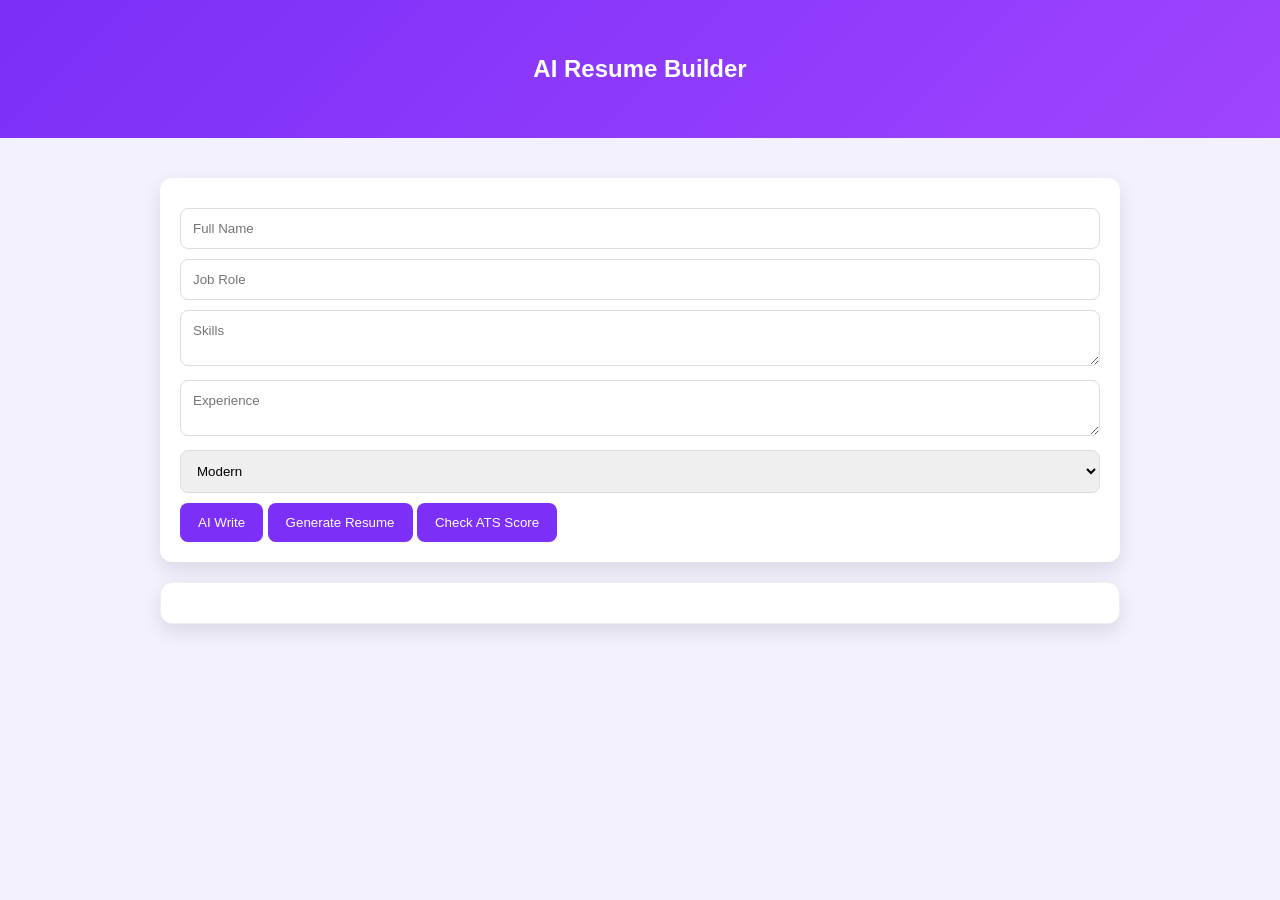
==== builder.html @ 98b633fa "Add initial HTML structure for Resume Builder" ====
<!DOCTYPE html>
<html>

<head>

<title>Resume Builder</title>

<meta name="viewport" content="width=device-width, initial-scale=1">

<link rel="stylesheet" href="css/style.css">

</head>

<body>

<header>

<h2>AI Resume Builder</h2>

</header>

<div class="container">

<div class="card">

<input id="name" placeholder="Full Name">

<input id="role" placeholder="Job Role">

<textarea id="skills" placeholder="Skills"></textarea>

<textarea id="experience" placeholder="Experience"></textarea>

<select id="template">

<option value="modern">Modern</option>
<option value="professional">Professional</option>
<option value="creative">Creative</option>
<option value="minimal">Minimal</option>

</select>

<button onclick="aiWrite()">AI Write</button>

<button onclick="generateResume()">Generate Resume</button>

<button onclick="checkATS()">Check ATS Score</button>

</div>

<div id="resumePreview" class="card resume-preview"></div>

<div id="atsScore"></div>

</div>

<script src="js/ai.js"></script>
<script src="js/builder.js"></script>
<script src="js/ats.js"></script>

</body>
</html>
---- css/style.css ----
*{
box-sizing:border-box;
font-family:Arial;
}

body{
margin:0;
background:#f4f1ff;
}

header{
background:linear-gradient(135deg,#7b2ff7,#9f44ff);
color:white;
text-align:center;
padding:35px;
}

.container{
max-width:1000px;
margin:auto;
padding:20px;
}

.card{
background:white;
padding:20px;
border-radius:12px;
box-shadow:0 8px 20px rgba(0,0,0,0.1);
margin-top:20px;
}

input,textarea,select{
width:100%;
padding:12px;
margin-top:10px;
border-radius:8px;
border:1px solid #ddd;
}

button{
background:#7b2ff7;
color:white;
border:none;
padding:12px 18px;
margin-top:10px;
border-radius:8px;
cursor:pointer;
}

button:hover{
background:#5f1edc;
}

.resume-preview{
padding:20px;
border:1px solid #eee;
margin-top:20px;
}

@media(max-width:600px){

header{
padding:25px;
}

.container{
padding:15px;
}

}
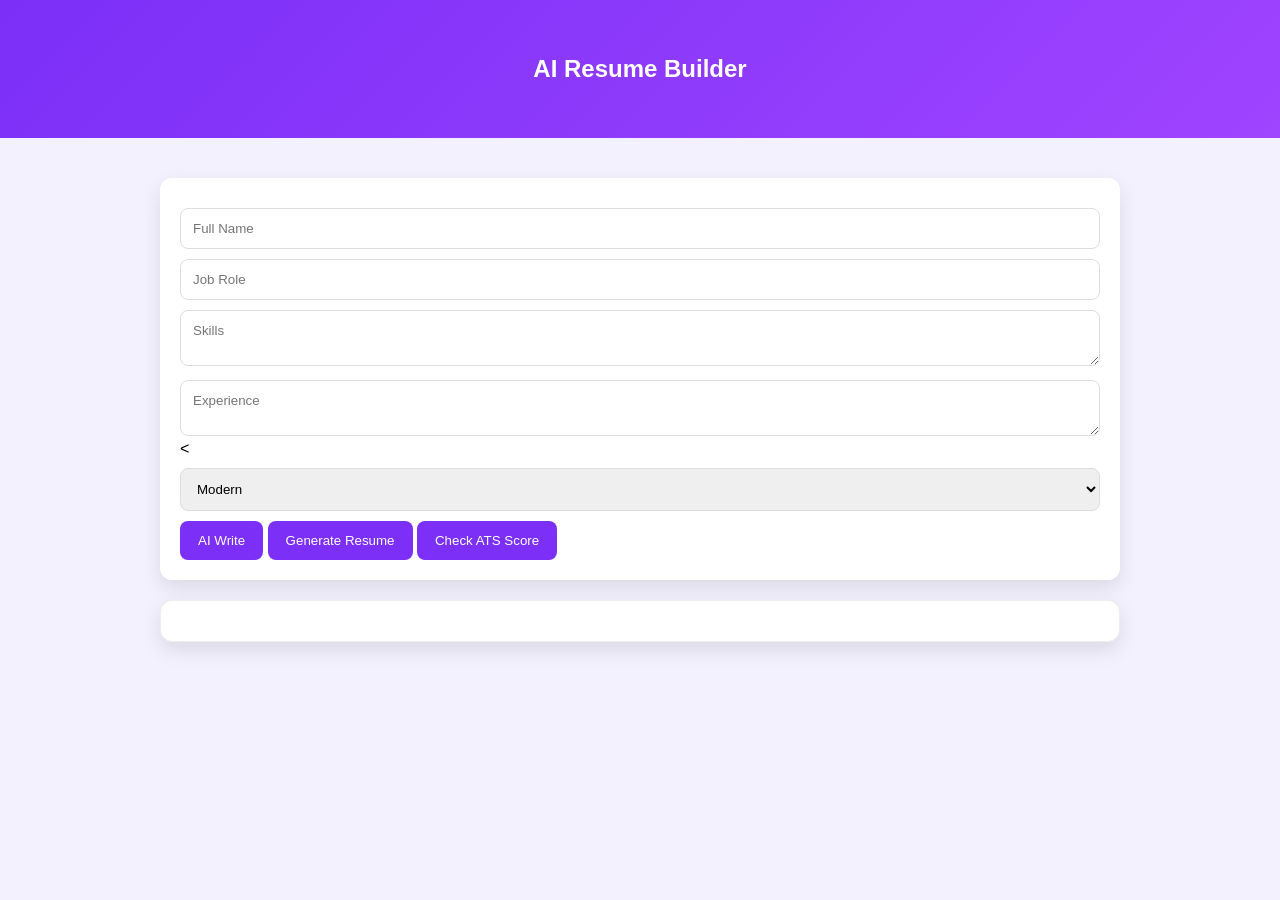
==== commit 7e19db72: "Add more options to the template select dropdown" ====
--- a/builder.html
+++ b/builder.html
@@ -31,12 +31,18 @@
 
 <textarea id="experience" placeholder="Experience"></textarea>
 
-<select id="template">
+<<select id="template">
 
 <option value="modern">Modern</option>
 <option value="professional">Professional</option>
 <option value="creative">Creative</option>
 <option value="minimal">Minimal</option>
+<option value="classic">Classic</option>
+<option value="corporate">Corporate</option>
+<option value="executive">Executive</option>
+<option value="startup">Startup</option>
+<option value="tech">Tech</option>
+<option value="developer">Developer</option>
 
 </select>
 
